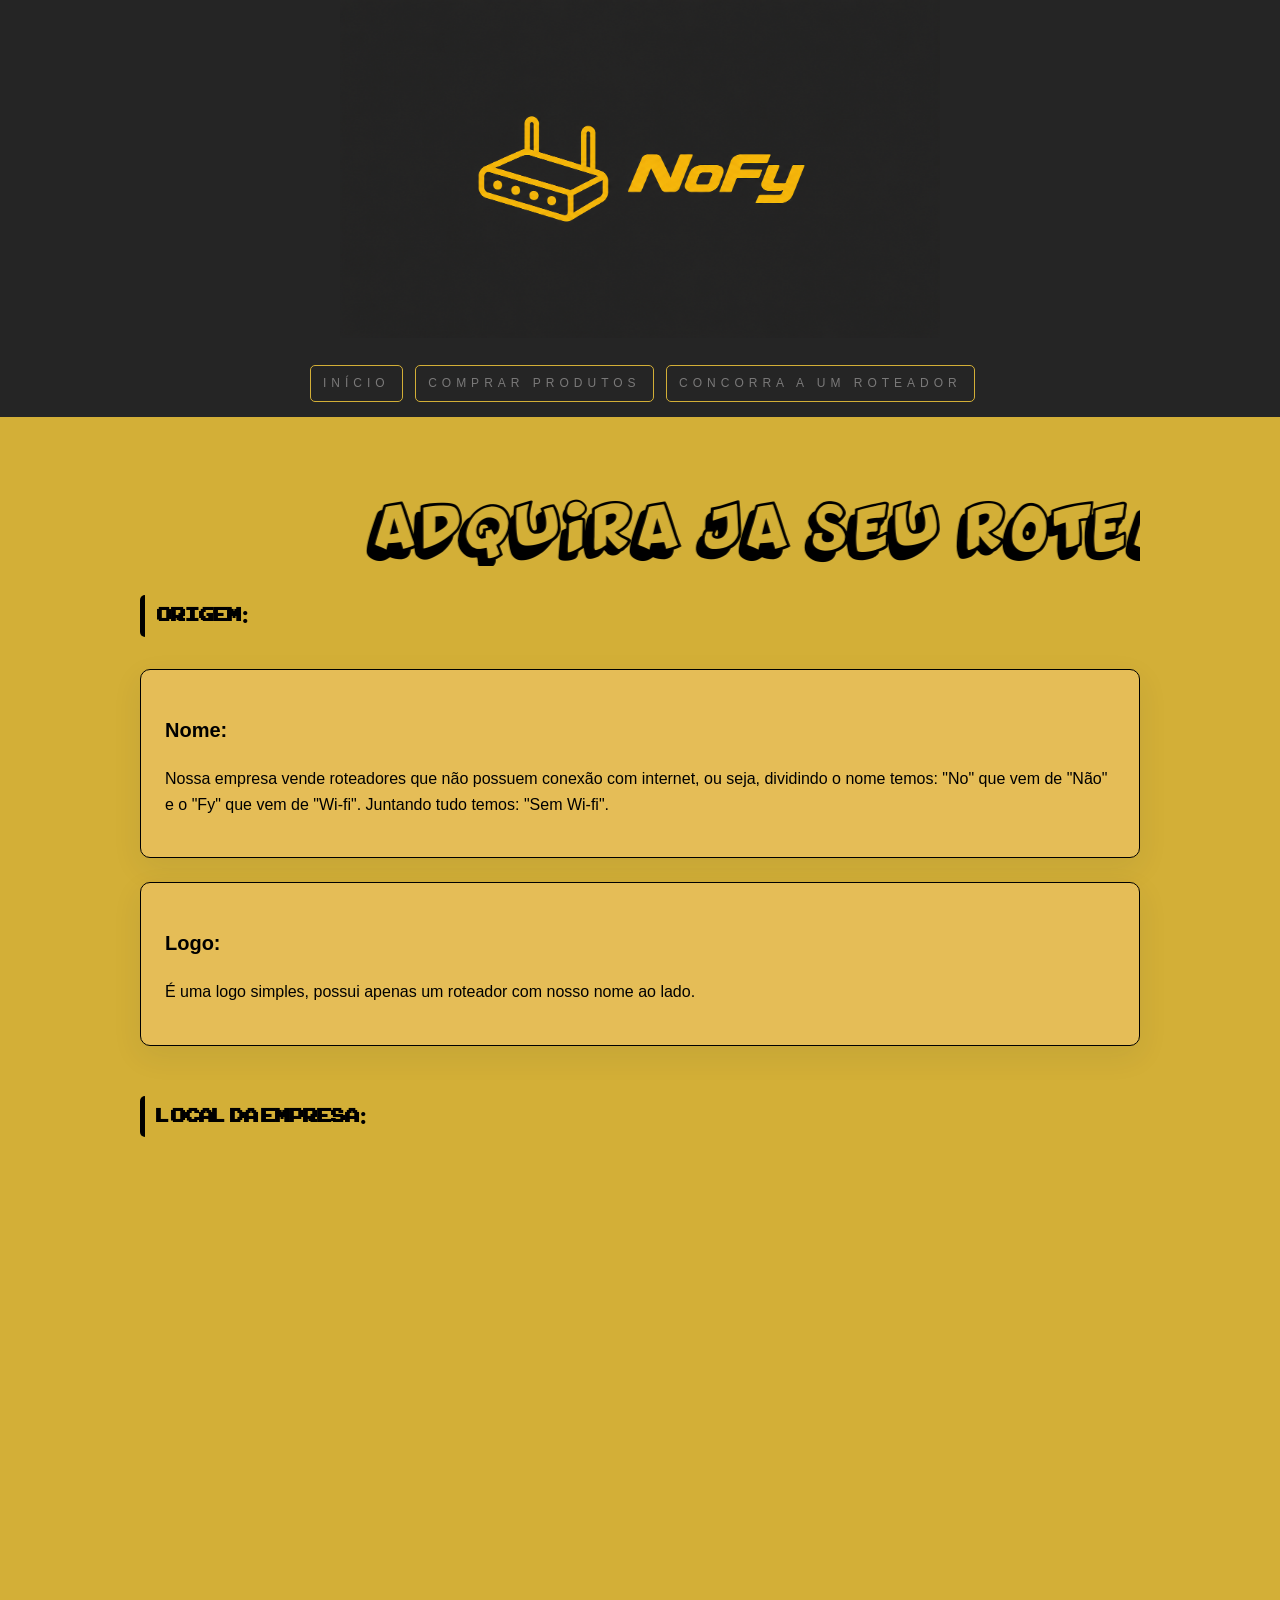
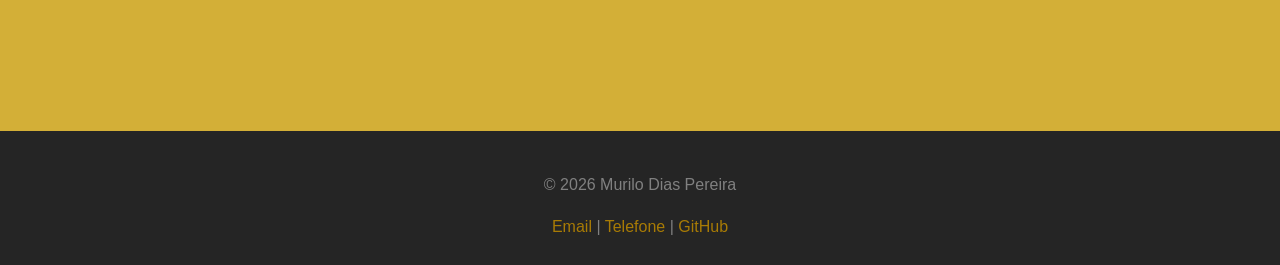
==== index.html @ dccb0fc6 "finalização da página inicial" ====
<!DOCTYPE html>
<html lang="pt-br">

<head>
    <meta charset="UTF-8">
    <meta name="viewport" content="width=device-width, initial-scale=1.0">
    <title>NoFy</title>
    <link rel="stylesheet" href="./style/style.css">
</head>

<body>
    <header class="cabecalho">
        <div class="container">

            <div align="center"> <img src="./img/Logo NoFy Dourado em Fundo Grafite.png" alt="Logo" width="600"> </div>

            <nav class="menu-principal">
                <ul class="menu-lista">
                    <li><a class="menu-link" href="index.html">Início</a></li>
                    <li><a class="menu-link" href="./pages/compra.html">Comprar Produtos</a></li>
                    <li><a class="menu-link" href="./pages/formulario.html">Concorra a um roteador</a></li>
                </ul>
            </nav>
        </div>
    </header>
    <main>
        <section class="secao">
            <div class="container">
                <marquee class="mensagem-rapida" behavior="alternate" scrollamount="6" width="1000">
                    <font size="7">
                        ADQUIRA JA SEU ROTEADOR!
                    </font>
                </marquee>

                <h2 class="titulo-secao">ORIGEM:</h2>

                <div class="grade-cards">
                    <article class="card">
                        <h3>Nome:</h3>
                        <p>Nossa empresa vende roteadores que não possuem conexão com internet, ou seja, dividindo o
                            nome temos: "No" que vem de "Não" e o "Fy" que vem de "Wi-fi". Juntando tudo temos: "Sem
                            Wi-fi". </p>
                    </article>
                    <article class="card">
                        <h3>Logo:</h3>
                        <p>É uma logo simples, possui apenas um roteador com nosso nome ao lado.</p>
                    </article>
                </div>

                <h2 class="titulo-secao">LOCAL DA EMPRESA:</h2>
                <div class="mapa">
                    <iframe
                        src="https://www.google.com/maps/embed?pb=!1m18!1m12!1m3!1d3658.690374379596!2d-47.47107362489293!3d-23.50765937883664!2m3!1f0!2f0!3f0!3m2!1i1024!2i768!4f13.1!3m3!1m2!1s0x94c58aeaa2555c8d%3A0x9a73912099883b51!2sSesi%20123%20Centro%20Educacional!5e0!3m2!1spt-BR!2sbr!4v1795540387265!5m2!1spt-BR!2sbr"
                        width="600" height="450" style="border:0;" allowfullscreen="" loading="lazy"
                        referrerpolicy="strict-origin-when-cross-origin"></iframe>
                </div>
            </div>
        </section>
    </main>
    <footer class="rodape">
        <div class="container">
            <p>&copy; 2026 Murilo Dias Pereira</p>

            <adress>
                <a href="mailto:pereiramurilodias@gmail.com">Email</a>
                <span> | </span>
                <a href="tel:+5515987654321">Telefone</a>
                <span> | </span>
                <a href="https://github.com/MuriloDias10" target="_blank">GitHub</a>
            </adress>

        </div>
    </footer>
</body>

</html>
---- style/style.css ----
* {
    box-sizing: border-box;
}

body {
    margin: 0;

    background-color: #D3AF37;
    color: black;

    font-family: Arial, Helvetica, sans-serif;
    font-size: 16px;
    line-height: 1.6;
}

h1,
h2,
h3 {
    color: black;
}

h1 {
    font-size: 38px;
    margin-bottom: 10px;
}

h2 {
    font-size: 26px;
}

h3 {
    font-size: 20px;
}

a {
    color: #a87b05;
}

.container {
    width: 90%;
    max-width: 1000px;
    margin: 0 auto;
}

.cabecalho {
    background-color: #252525;
}

.menu-lista {
    margin: 20px 0 0;
    padding: 0;

    list-style: none;
}

.menu-lista li {
    display: inline-block;
    margin-right: 8px;
    margin-bottom: 15px;
}

.menu-lista a {
    color: #7a7979;
    text-decoration: none;
    text-transform: uppercase;
    font-size: 12px;
    letter-spacing: 5px;
    transition: color .3s linear;
}

.menu-lista A:hover {
    color: white;
}

.menu-link {
    display: inline-block;

    padding: 8px 12px;

    background-color: #252525;

    border: 1px solid #D3AF37;
    border-radius: 5px;

    text-decoration: none;
}

.menu-principal {
    margin-left: 170px;
}

.mensagem-rapida {
    color: black;
    font-family: 'dynamix';
}

.secao {
    padding: 72px;
}

.titulo-secao {
    margin-bottom: 32px;
    padding-left: 12px;

    border-left: 5px solid black;
    border-radius: 5px;
    font-family: 'ARCADECLASSIC';
}

.grade-cards {
    display: grid;
    gap: 24px;
    margin-bottom: 50px;
}

.card {
    padding: 24px;
    background-color: #e5bd57;
    border: 1px solid black;
    border-radius: 10px;
    box-shadow: 0 10px 30px rgba(20, 45, 70, 0.08);
}

@font-face {
    font-family: 'dynamix';
    src: url(../fontes/dynamix/Dynamix.ttf) format('truetype');
}

@font-face {
    font-family: 'ARCADECLASSIC';
    src: url(../fontes/arcade_classic_2/ARCADECLASSIC.TTF) format('truetype');
}

.mapa {
    width: 100%;
    height: 450px;
    margin-top: 15px;
    margin-left: 5px;
}

.mapa iframe {
    width: 100%;
}

.rodape {
    margin-top: 40px;
    padding: 25px;
    background-color: #252525;
    text-align: center;
    color: grey;
}

.rodape address {
    font-style: normal;
}

.rodape a {
    text-decoration: none;
}
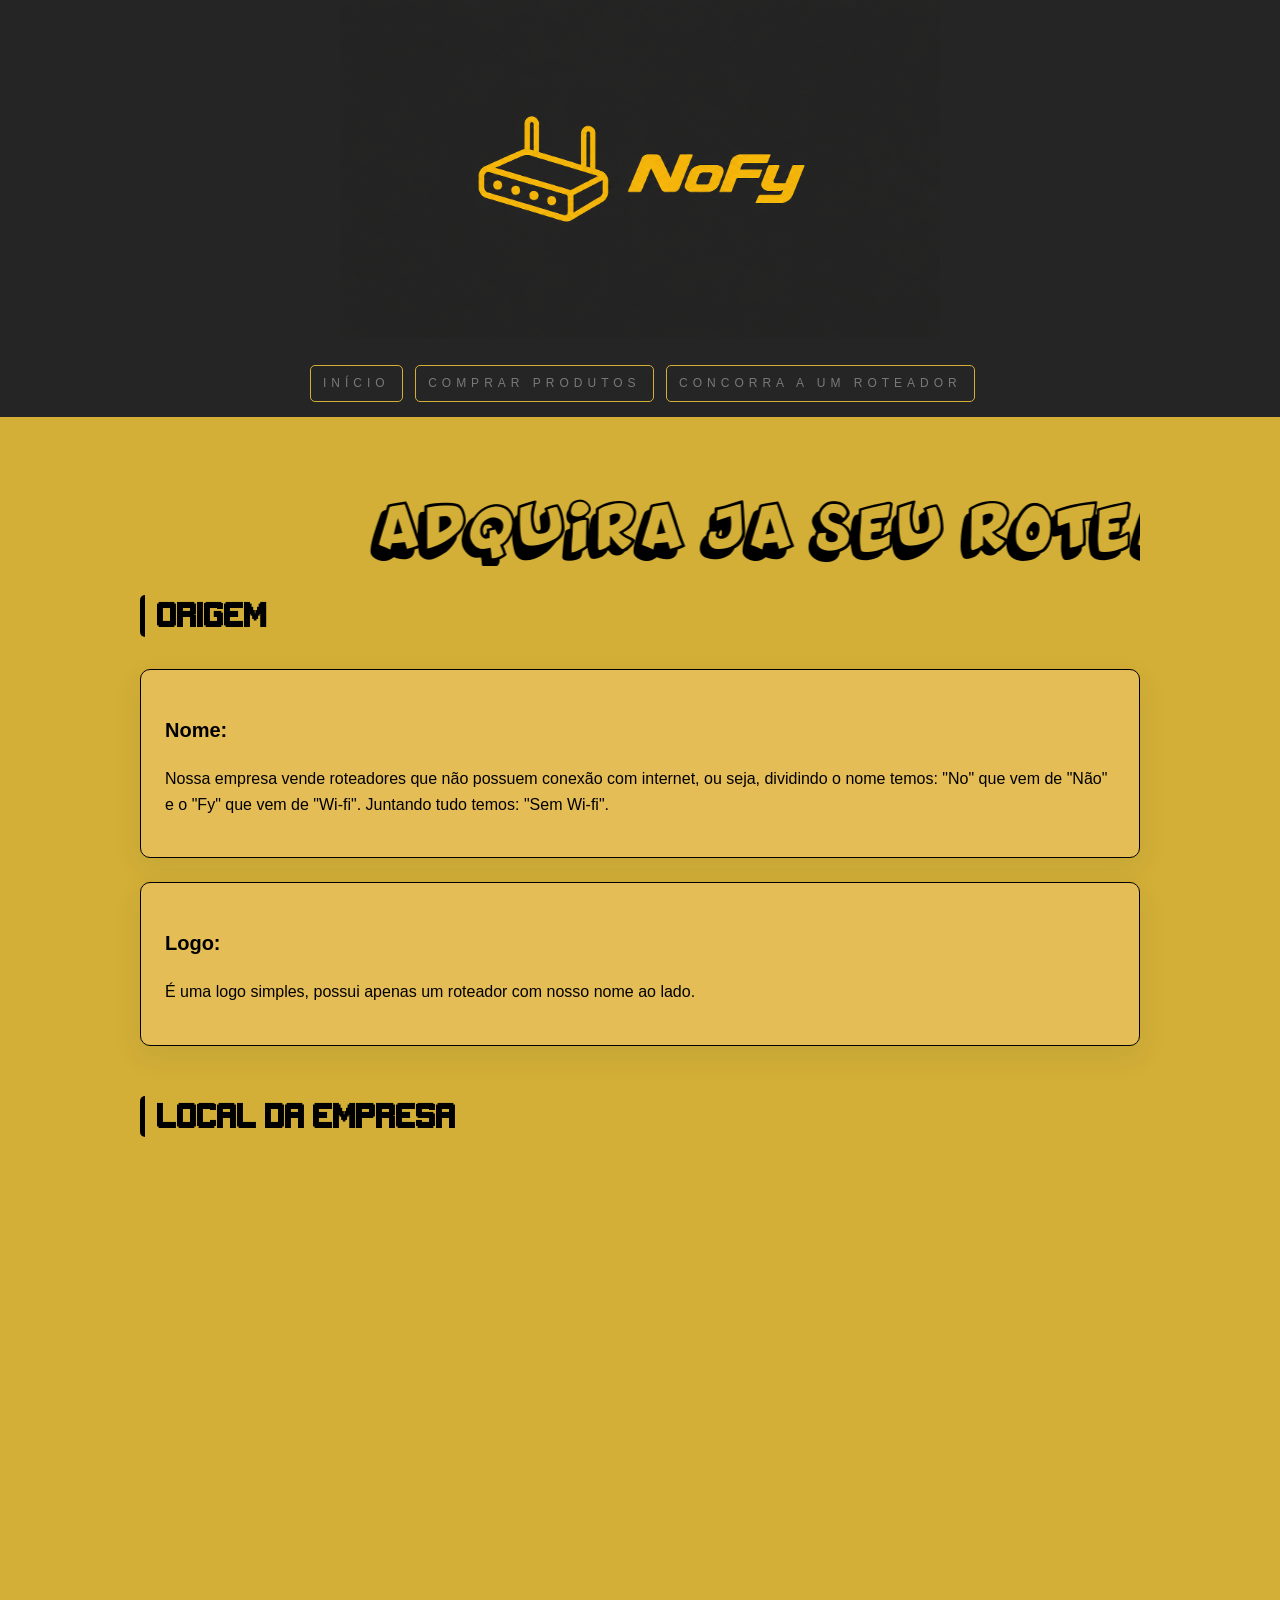
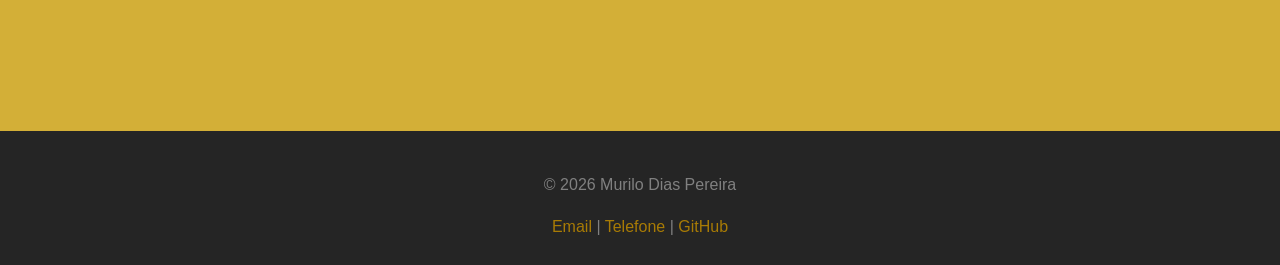
==== commit 22f81929: "finalização da página de formulário e atualização da página inicial" ====
--- a/index.html
+++ b/index.html
@@ -32,7 +32,7 @@
                     </font>
                 </marquee>
 
-                <h2 class="titulo-secao">ORIGEM:</h2>
+                <h2 class="titulo-secao">ORIGEM</h2>
 
                 <div class="grade-cards">
                     <article class="card">
@@ -47,7 +47,7 @@
                     </article>
                 </div>
 
-                <h2 class="titulo-secao">LOCAL DA EMPRESA:</h2>
+                <h2 class="titulo-secao">LOCAL DA EMPRESA</h2>
                 <div class="mapa">
                     <iframe
                         src="https://www.google.com/maps/embed?pb=!1m18!1m12!1m3!1d3658.690374379596!2d-47.47107362489293!3d-23.50765937883664!2m3!1f0!2f0!3f0!3m2!1i1024!2i768!4f13.1!3m3!1m2!1s0x94c58aeaa2555c8d%3A0x9a73912099883b51!2sSesi%20123%20Centro%20Educacional!5e0!3m2!1spt-BR!2sbr!4v1795540387265!5m2!1spt-BR!2sbr"
--- a/style/style.css
+++ b/style/style.css
@@ -104,7 +104,7 @@
 
     border-left: 5px solid black;
     border-radius: 5px;
-    font-family: 'ARCADECLASSIC';
+    font-family: 'Gameplay';
 }
 
 .grade-cards {
@@ -127,8 +127,8 @@
 }
 
 @font-face {
-    font-family: 'ARCADECLASSIC';
-    src: url(../fontes/arcade_classic_2/ARCADECLASSIC.TTF) format('truetype');
+    font-family: 'Gameplay';
+    src: url(../fontes/gameplay/Gameplay.ttf) format('truetype');
 }
 
 .mapa {
